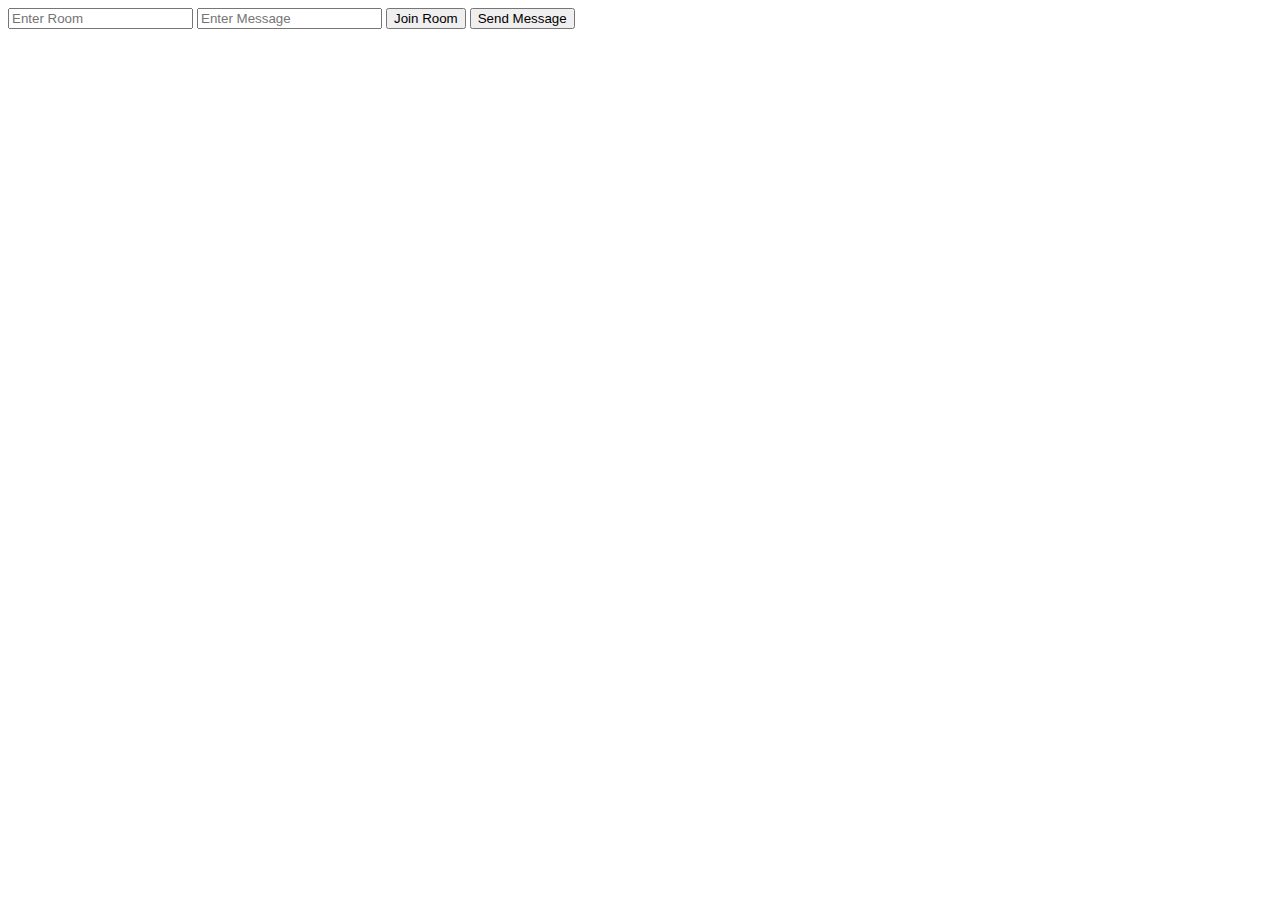
==== index.html @ bc4da76a "initial commit" ====
<!DOCTYPE html>
<html lang="en">
<head>
    <meta charset="UTF-8">
    <meta name="viewport" content="width=device-width, initial-scale=1.0">
    <title>Chat App</title>
</head>
<body>
    <input type="text" id="room" placeholder="Enter Room">
    <input type="text" id="message" placeholder="Enter Message">
    <button id="join">Join Room</button>
    <button id="send">Send Message</button>
    <ul id="messages"></ul>

    <script src="/socket.io/socket.io.js"></script>
    <script>
        const socket = io();

        document.getElementById('join').addEventListener('click', () => {
            const room = document.getElementById('room').value;
            socket.emit('join', room);
        });

        document.getElementById('send').addEventListener('click', () => {
            const message = document.getElementById('message').value;
            const room = document.getElementById('room').value;
            socket.emit('message', { room, message });
        });

        socket.on('message', (message) => {
            const li = document.createElement('li');
            li.textContent = message;
            document.getElementById('messages').appendChild(li);
        });
    </script>
</body>
</html>
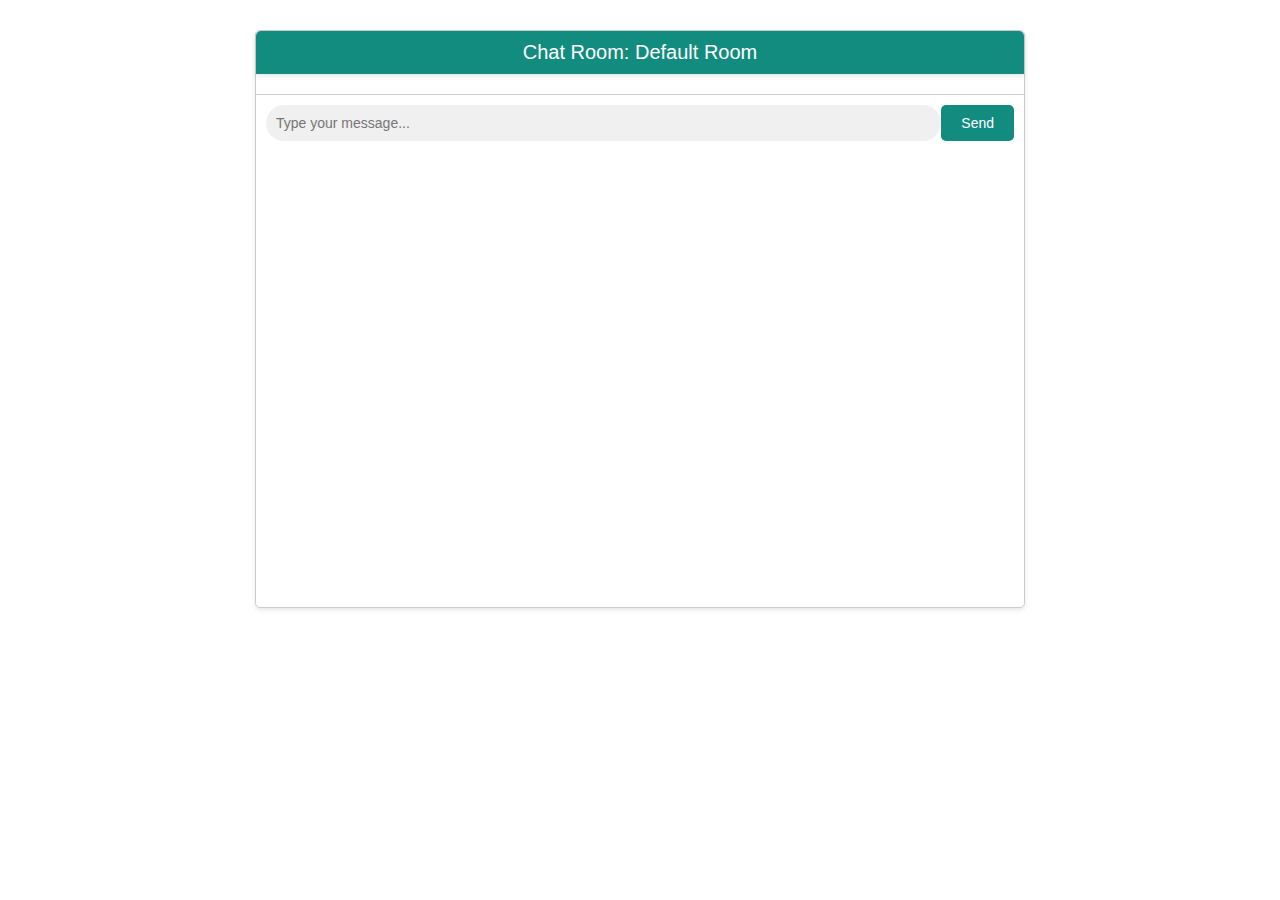
==== commit f814f7ae: "Assignment 1 (Added a few elements of the advanced assignment too)" ====
--- a/index.html
+++ b/index.html
@@ -3,35 +3,20 @@
 <head>
     <meta charset="UTF-8">
     <meta name="viewport" content="width=device-width, initial-scale=1.0">
-    <title>Chat App</title>
+    <link rel="stylesheet" href="styles.css">
+    <title>WhatsApp Style Chat</title>
 </head>
 <body>
-    <input type="text" id="room" placeholder="Enter Room">
-    <input type="text" id="message" placeholder="Enter Message">
-    <button id="join">Join Room</button>
-    <button id="send">Send Message</button>
-    <ul id="messages"></ul>
-
+    <div class="chat-container">
+        <div class="chat-header">Chat Room: Default Room</div>
+        <div class="chat-messages" id="messages"></div>
+        <div class="chat-input">
+            <input type="text" id="messageInput" placeholder="Type your message...">
+            <button id="sendButton">Send</button>
+        </div>
+    </div>
+    
     <script src="/socket.io/socket.io.js"></script>
-    <script>
-        const socket = io();
-
-        document.getElementById('join').addEventListener('click', () => {
-            const room = document.getElementById('room').value;
-            socket.emit('join', room);
-        });
-
-        document.getElementById('send').addEventListener('click', () => {
-            const message = document.getElementById('message').value;
-            const room = document.getElementById('room').value;
-            socket.emit('message', { room, message });
-        });
-
-        socket.on('message', (message) => {
-            const li = document.createElement('li');
-            li.textContent = message;
-            document.getElementById('messages').appendChild(li);
-        });
-    </script>
+    <script src="scripts.js"></script>
 </body>
 </html>
--- a/styles.css
+++ b/styles.css
@@ -0,0 +1,116 @@
+body {
+    font-family: Arial, sans-serif;
+    margin: 0;
+    padding: 0;
+    
+}
+
+
+.chat-container {
+    width: 60%;
+    height: calc(60vw * 3 / 4);
+    margin: 30px auto;
+    border: 1px solid #ccc;
+    border-radius: 5px;
+    box-shadow: 0 2px 4px rgba(0, 0, 0, 0.1);
+}
+
+
+
+.chat-header {
+    background-color: #128C7E; /* Vibrant background color */
+    color: #FFFFFF; /* White text color */
+    padding: 10px;
+    text-align: center;
+    font-family: "Arial", sans-serif; /* Better font choice */
+    font-size: 20px; /* Larger font size */
+    border-top-left-radius: 5px; /* Rounded corners */
+    border-top-right-radius: 5px;
+    box-shadow: 0 2px 4px rgba(0, 0, 0, 0.1);
+}
+
+
+.chat-messages {
+    padding: 10px;
+    max-height: 400px; /* Increase this value to make the container taller */
+    overflow-y: auto; /* This property determines the overflow behavior */
+}
+
+
+.chat-input {
+    display: flex;
+    align-items: center;
+    padding: 10px;
+    border-top: 1px solid #ccc; /* Add a top border */
+}
+
+.chat-input input {
+    flex-grow: 1;
+    padding: 10px;
+    border: none;
+    border-radius: 30px; /* Rounded corners */
+    background-color: #f0f0f0; /* Background color */
+    font-size: 14px;
+    outline: none; /* Remove outline on focus */
+}
+
+.chat-input button {
+    background-color: #128C7E;
+    color: #FFFFFF;
+    border: none;
+    padding: 10px 20px;
+    border-radius: 5px;
+    font-size: 14px;
+    cursor: pointer;
+    transition: background-color 0.2s ease;
+}
+
+.chat-input button:hover {
+    background-color: #0E7460;
+}
+
+
+.message {
+    display: flex;
+    flex-direction: column;
+    align-items: flex-start;
+    margin: 5px;
+    background-color: #e1ffc7;
+    animation: fadeIn 0.5s ease;
+    border-radius: 5px;
+    padding: 8px 12px;
+    max-width: 80%;
+    width: fit-content;
+    font-size: 20px;
+}
+
+.message-right {
+    display: flex;
+    flex-direction: column;
+    align-items: flex-end;
+    margin: 5px;
+    padding: 8px 12px;
+    background-color: #128C7E; /* Teal background color */
+    color: #FFFFFF; /* White text color */
+    border-radius: 10px; /* Rounded corners */
+    font-size: 14px;
+    max-width: 70%; /* Limit the width to prevent overly wide messages */
+    box-shadow: 0 2px 4px rgba(0, 0, 0, 0.1);
+}
+
+.message span {
+    font-size: 10px; /* Adjust the font size */
+    color: grey;
+}
+
+
+@keyframes fadeIn {
+    from {
+        opacity: 0;
+        transform: translateY(10px);
+    }
+    to {
+        opacity: 1;
+        transform: translateY(0);
+    }
+}
